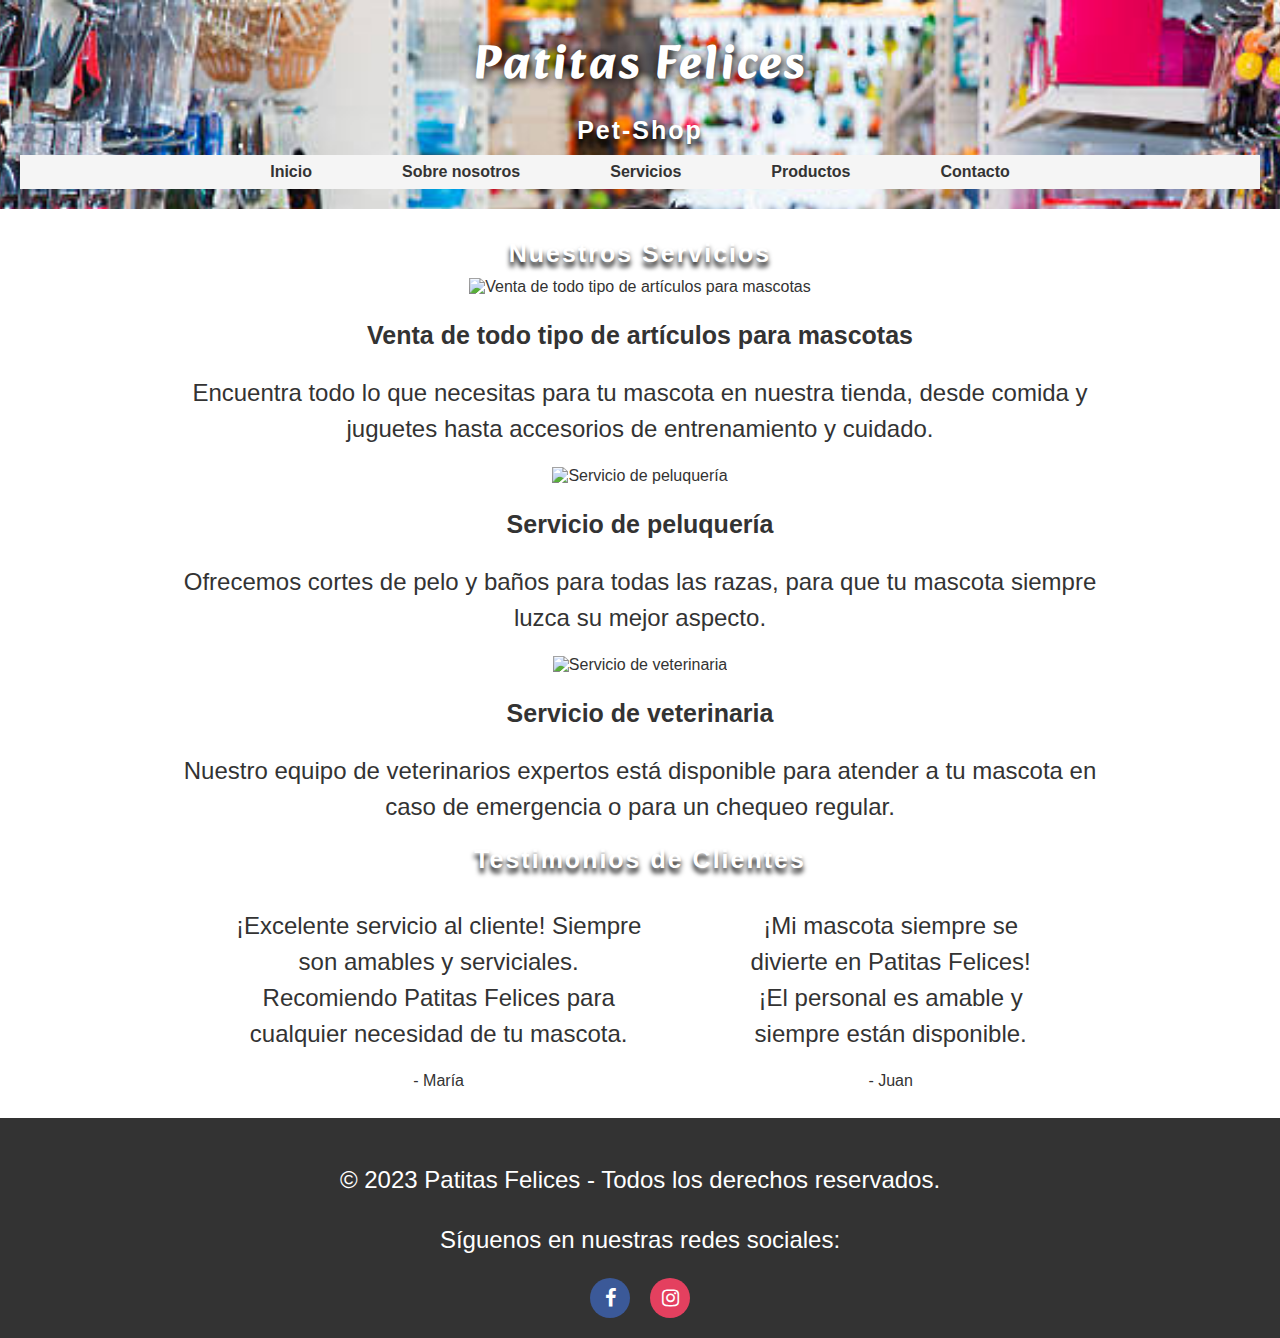
==== services.html @ c22654b1 "cambios" ====
<!DOCTYPE html>
<html>
<head>
	<title>Servicios - PetShop</title>
	<meta charset="UTF-8">
	<meta name="viewport" content="width=device-width, initial-scale=1.0">
	<link rel="stylesheet" href="styles.css">
	<link rel="stylesheet" href="https://stackpath.bootstrapcdn.com/font-awesome/4.7.0/css/font-awesome.min.css">	
</head>
<body>
	<header>
        <h1>Patitas Felices</h1>
        <h2>Pet-Shop</h2>
        <nav>
          <ul>
            <li><a href="index.html">Inicio</a></li>
            <li><a href="#about-us">Sobre nosotros</a></li>
            <li><a href="services.html">Servicios</a></li>
            <li><a href="#products">Productos</a></li>
            <li><a href="contact.html">Contacto</a></li>
          </ul>
        </nav>
      </header>
	
	<main>
		<section id="services">
			<h2>Nuestros Servicios</h2>
			<div class="services-grid">
				<div class="service-item">
					<img src="img/service1.jpg" alt="Venta de todo tipo de artículos para mascotas">
					<h3>Venta de todo tipo de artículos para mascotas</h3>
					<p>Encuentra todo lo que necesitas para tu mascota en nuestra tienda, desde comida y juguetes hasta accesorios de entrenamiento y cuidado.</p>
				</div>
				<div class="service-item">
					<img src="img/service2.jpg" alt="Servicio de peluquería">
					<h3>Servicio de peluquería</h3>
					<p>Ofrecemos cortes de pelo y baños para todas las razas, para que tu mascota siempre luzca su mejor aspecto.</p>
				</div>
				<div class="service-item">
					<img src="img/service3.jpg" alt="Servicio de veterinaria">
					<h3>Servicio de veterinaria</h3>
					<p>Nuestro equipo de veterinarios expertos está disponible para atender a tu mascota en caso de emergencia o para un chequeo regular.</p>
				</div>
			</div>
			<h2>Testimonios de Clientes</h2>
			<ul class="testimonials">
				<li>
					<p>¡Excelente servicio al cliente! Siempre son amables y serviciales. Recomiendo Patitas Felices para cualquier necesidad de tu mascota.</p>
					<span class="testimonial-author">- María</span>
				</li>
				<li>
					<p>¡Mi mascota siempre se divierte en Patitas Felices! ¡El personal es amable y siempre están disponible.
					</p>
					<span class="testimonial-author">- Juan</span>
				</li>	
		</section>		
	</main>
	<footer>
		<div class="container">
		  <div class="row">
			<div class="col-md-12 text-center">
			  <p>&copy; 2023 Patitas Felices - Todos los derechos reservados.</p>
			</div>
		  </div>
		  <div class="footer">
			<p>Síguenos en nuestras redes sociales:</p>
			<ul class="social-icons">
			  <li> <a href="https://www.facebook.com/PatitasFelices" class="fa fa-facebook"></a></li>
			  <li> <a href="https://www.instagram.com/PatitasFelices" class="fa fa-instagram"></a></li>
			</ul>
		  </div>
		</div>
	  </footer>
</body>
</html>
---- styles.css ----
@import url('https://fonts.googleapis.com/css2?family=Alkatra&family=DynaPuff&display=swap');
html {
	box-sizing: border-box;
	font-size: 16px;
}
  
*,
*::before,
*::after {
box-sizing: inherit;
}

header {
	background-image: url('Images/petshop.jpg');
	background-repeat: no-repeat;
	background-size: cover;
	background-attachment: fixed;
	background-position: center 0;
}

body {
	margin: 0;
	padding: 0;
	font-family: Arial, sans-serif;
	background-color: #ffffff;
	color: #333333;
}
  
header {
	background-color: #333333;
	color: #ffffff;
	padding: 20px;
	text-align: center;
}
  
h1 {
	margin: 5px;
	font-family: 'Alkatra', cursive;
	font-size: 48px;
	color: #FFFFFF;
	text-shadow: 2px 2px 10px #000000;
	background-color: transparent;
	letter-spacing: 3px
}

h2 {
    margin: 10px 20px;
    font-size: 25px;
    color: #ffffff;
    text-shadow: 0px 5px 5px #000000;
    background-color: transparent;
    letter-spacing: 2px;
}
  
nav {
	display: flex;
	justify-content: center;
	align-items: center;
	background-color: #f5f5f5;
}
  
ul {
	display: flex;
	list-style: none;
	margin: 8px;
	padding: 0;
}
  
li {
	margin: 0 45px;
}
  
a {
	text-decoration: none;
	color: #333;
	font-weight: bold;
}
  
a:hover {
	color: #007bff;
}
  
main {
	max-width: 960px;
	margin: 0 auto;
	padding: 20px;
	text-align: center;
}

h3{
	font-size: 25px;
}
  
p {
	font-size: 24px;
	line-height: 1.5;
	margin-bottom: 20px;
}
  
#product-description {
	margin-bottom: 50px;
}

h4 {
	font-size: 30px;
}
  
.button {
	display: inline-block;
	padding: 10px 20px;
	background-color: #585b5e;
	color: #fff;
	text-decoration: none;
	border-radius: 15px;
	transition: all 0.3s ease-in-out;
}
  
.button:hover {
	background-color: #007bff;
}
  
#product-highlights {
	display: flex;
	flex-wrap: wrap;
	justify-content: center;
}
  
.section-title {
	font-size: 28px;
	margin-bottom: 30px;
}
  
.product-container {
	display: flex;
	flex-wrap: wrap;
	justify-content: center;
	gap: 30px;
}

h5 {
	font-size: 20px;
}

.product {
	flex-basis: calc(33.33% - 20px);
	margin-bottom: 30px;
	background-color: #f5f5f5;
	padding: 20px 15px;
	border-radius: 25px;
	box-shadow: 10px 10px 20px rgba(0, 0, 0, 0.1);
	transition: all 0.3s ease-in-out;
}
  
.product:hover {
	transform: translateY(-10px);
	box-shadow: 10px 20px 30px rgba(0, 0, 0, 0.1);
}
  
.product img {
	max-width: 100%;
	margin-bottom: 20px;
}
  
.product h4 {
	margin-bottom: 10px;
}
  
.product p {
	margin-bottom: 20px;
}
  
.button-1 {
	display: inline-block;
	padding: 10px 20px;
	background-color: #585b5e;
	color: #fff;
	text-decoration: none;
	border-radius: 15px;
	transition: all 0.3s ease-in-out;
}
  
.button-1:hover {
	background-color: #007bff;
}

.item {
	position: relative; 
	display: inline-block;
	margin: 20px;
	padding: 10px;
	border: 1px solid black;
	width: 200px;
	height: 300px;
}
  
.item img {
	width: 100%;
	height: 200px;
	object-fit: cover;
}
  
.item h3 {
	margin-top: 10px;
	font-size: 18px;
	font-weight: bold;
	text-align: center;
}
  
.item p {
	margin-top: 10px;
	font-size: 14px;
	text-align: center;
}
  
.item button {
	position: absolute; 
	bottom: 0; 
	left: 50%;
	transform: translateX(-50%);
	padding: 10px;
	background-color: #4CAF50;
	color: white;
	font-size: 16px;
	border: none;
	cursor: pointer;
	border-radius: 5px;
}
  
footer {
	background-color: #333;
	color: #fff;
	padding: 20px;
	text-align: center;
	font-size: 14px;
}
  
footer a {
	color: #fff;
	text-decoration: none;
	font-weight: bold;
}

footer a:hover {
	text-decoration: underline;
}
  
footer ul.social-icons {
	list-style: none;
	margin: 0;
	padding: 0;
	display: flex;
	justify-content: center;
}
  
footer ul.social-icons li {
	margin: 0 10px;
}
  
footer ul.social-icons li a {
	display: inline-block;
	width: 40px;
	height: 40px;
	font-size: 20px;
	color: #fff;
	text-align: center;
	line-height: 40px;
	border-radius: 50%;
}
  
footer ul.social-icons li a.fa-facebook {
	background-color: #3b5998;
}
  
footer ul.social-icons li a.fa-instagram {
	background-color: #e4405f;
}
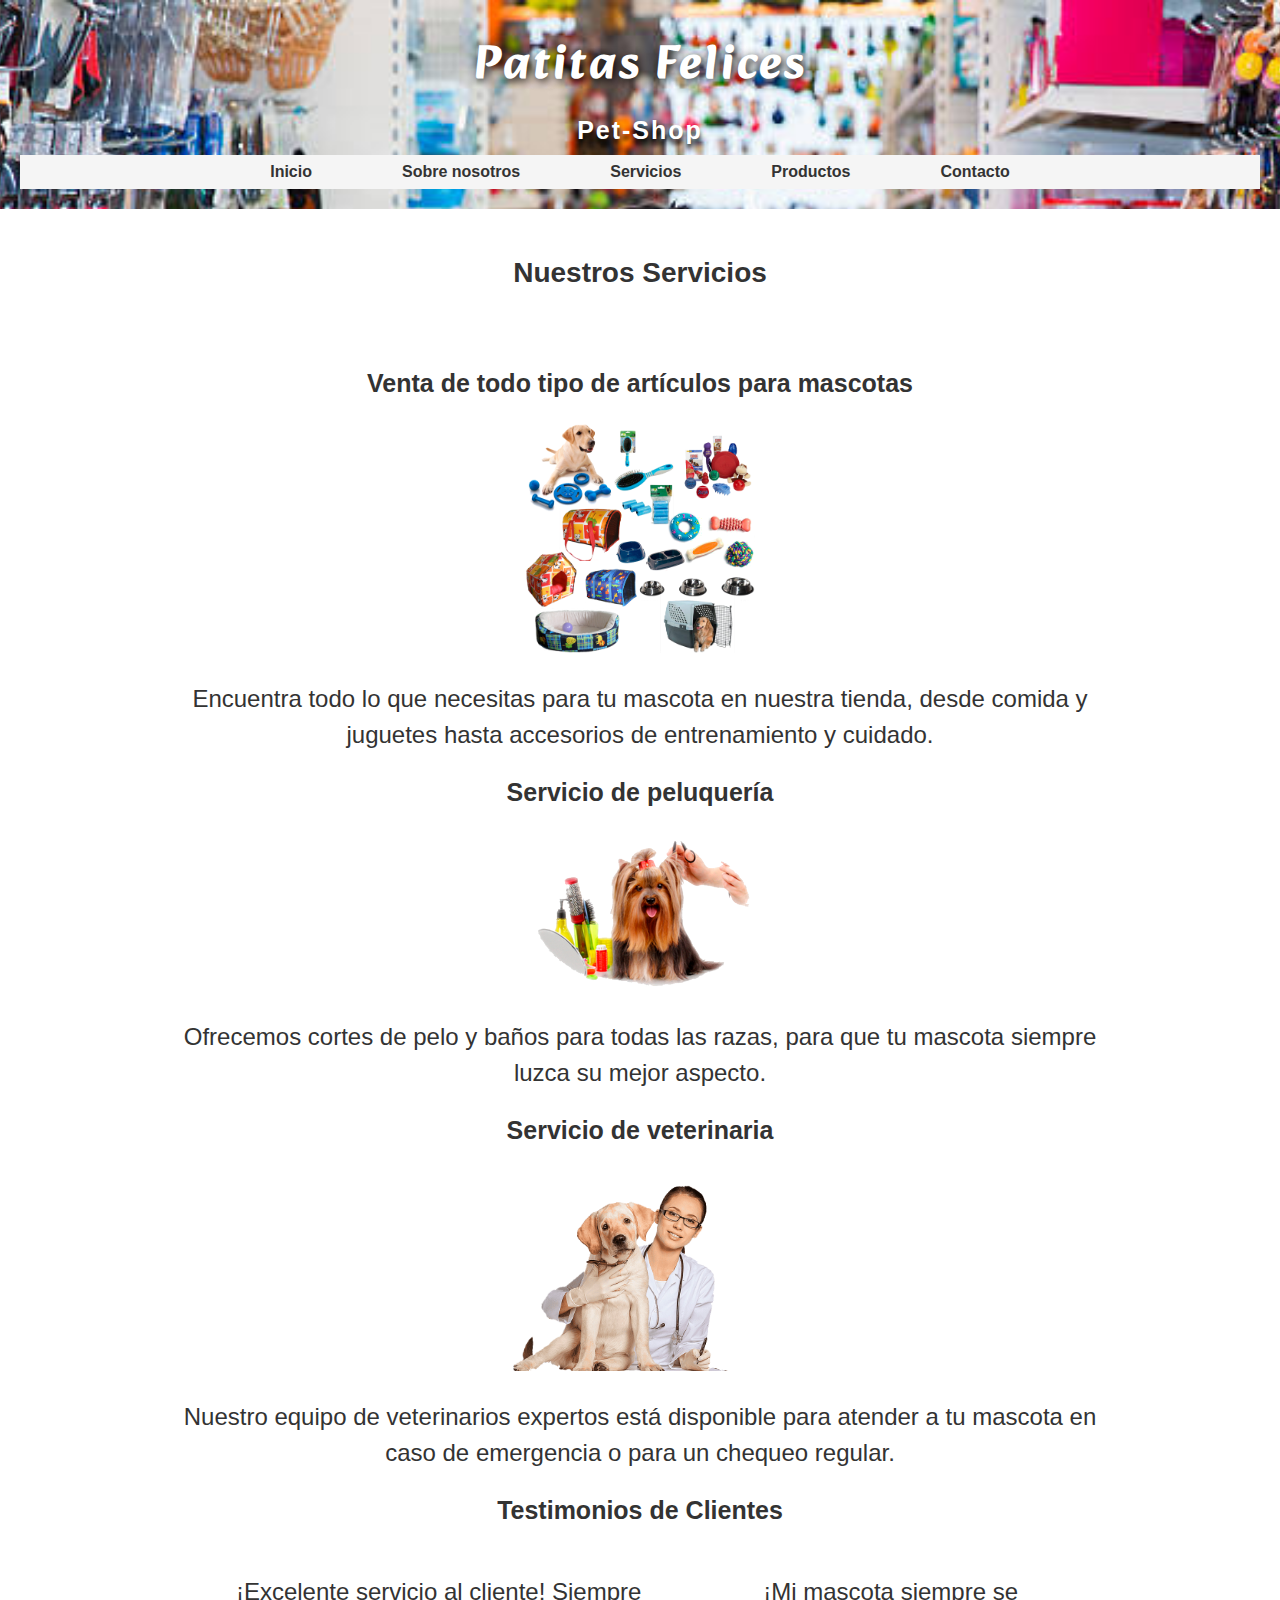
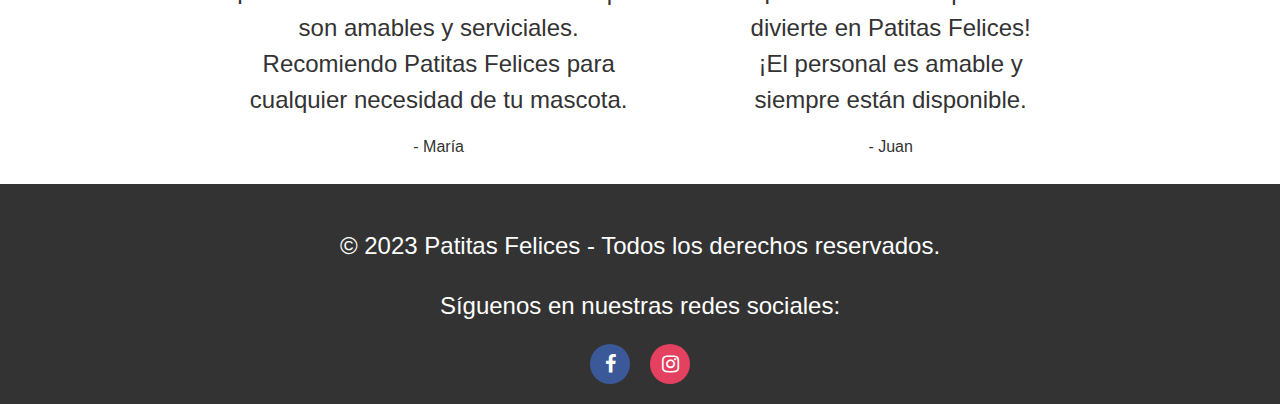
==== commit 710f94fb: "Modificacion en el apartado servicios con imagenes." ====
--- a/services.html
+++ b/services.html
@@ -5,6 +5,7 @@
 	<meta charset="UTF-8">
 	<meta name="viewport" content="width=device-width, initial-scale=1.0">
 	<link rel="stylesheet" href="styles.css">
+	<link rel="stylesheet" href="services.css">
 	<link rel="stylesheet" href="https://stackpath.bootstrapcdn.com/font-awesome/4.7.0/css/font-awesome.min.css">	
 </head>
 <body>
@@ -24,25 +25,25 @@
 	
 	<main>
 		<section id="services">
-			<h2>Nuestros Servicios</h2>
+			<h3 class="services">Nuestros Servicios</h3>
 			<div class="services-grid">
 				<div class="service-item">
-					<img src="img/service1.jpg" alt="Venta de todo tipo de artículos para mascotas">
 					<h3>Venta de todo tipo de artículos para mascotas</h3>
+					<img src="Images/accesorios.png" alt="Venta de todo tipo de artículos para mascotas">
 					<p>Encuentra todo lo que necesitas para tu mascota en nuestra tienda, desde comida y juguetes hasta accesorios de entrenamiento y cuidado.</p>
 				</div>
-				<div class="service-item">
-					<img src="img/service2.jpg" alt="Servicio de peluquería">
+				<div class="service-item-1">
 					<h3>Servicio de peluquería</h3>
+					<img src="Images/peluqueria.png" alt="Servicio de peluquería">
 					<p>Ofrecemos cortes de pelo y baños para todas las razas, para que tu mascota siempre luzca su mejor aspecto.</p>
 				</div>
-				<div class="service-item">
-					<img src="img/service3.jpg" alt="Servicio de veterinaria">
+				<div class="service-item-2">
 					<h3>Servicio de veterinaria</h3>
+					<img src="Images/veterinary.png" alt="Servicio de veterinaria">
 					<p>Nuestro equipo de veterinarios expertos está disponible para atender a tu mascota en caso de emergencia o para un chequeo regular.</p>
 				</div>
 			</div>
-			<h2>Testimonios de Clientes</h2>
+			<h3>Testimonios de Clientes</h3>
 			<ul class="testimonials">
 				<li>
 					<p>¡Excelente servicio al cliente! Siempre son amables y serviciales. Recomiendo Patitas Felices para cualquier necesidad de tu mascota.</p>
--- a/services.css
+++ b/services.css
@@ -0,0 +1,20 @@
+.services {
+    font-size: 28px;
+	margin-bottom: 80px;
+}
+
+
+.service-item img {
+	max-width: 25%;
+	margin-bottom: 0px;
+}
+
+.service-item-1 img {
+	max-width: 25%;
+	margin-bottom: 0px;
+}
+
+.service-item-2 img {
+	max-width: 35%;
+	margin-bottom: 0px;
+}